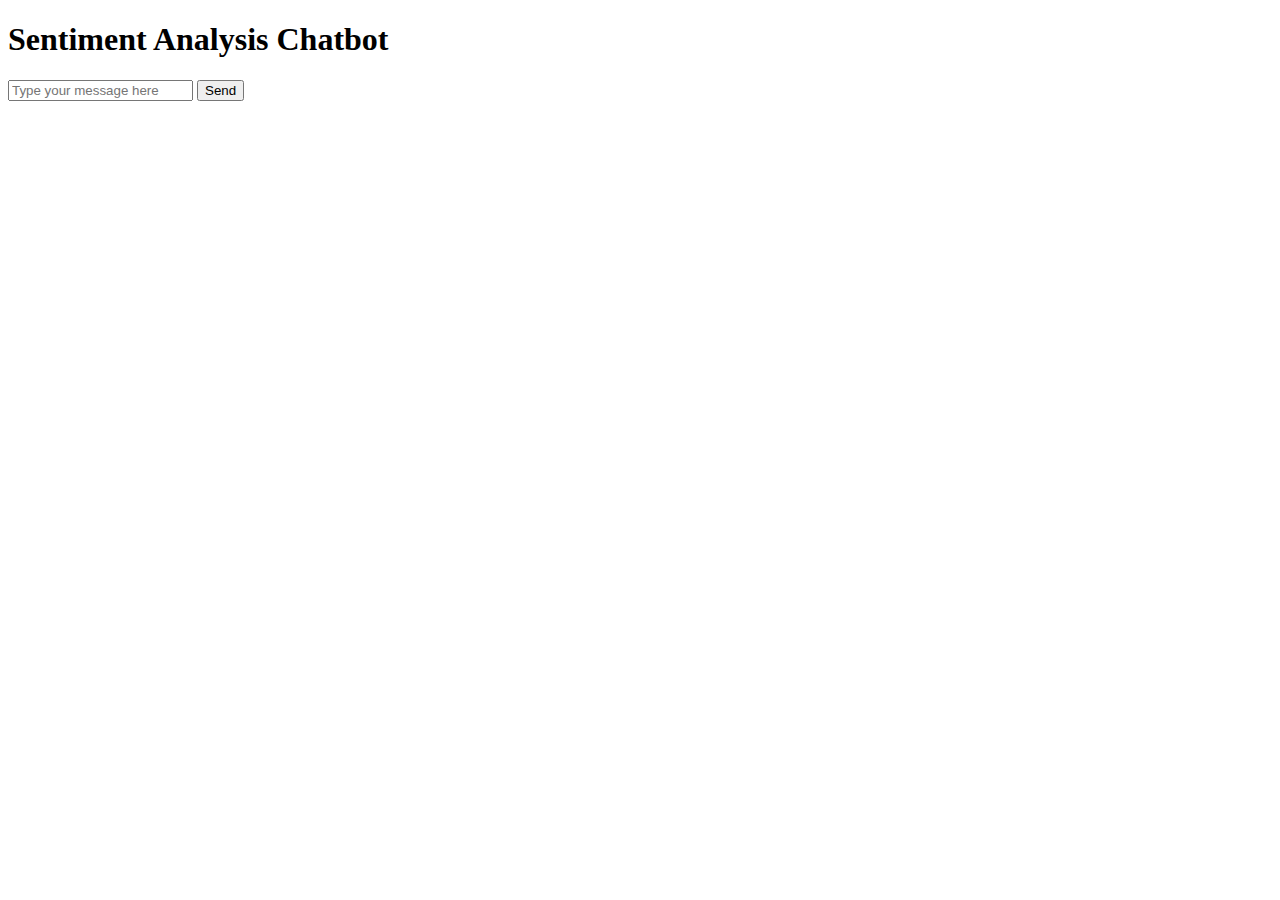
==== template/index.html @ fb1a8c76 "Initial Commit" ====
<!DOCTYPE html>
<html lang="en">
<head>
    <meta charset="UTF-8">
    <meta name="viewport" content="width=device-width, initial-scale=1.0">
    <title>Sentiment Analysis Chatbot</title>
</head>
<body>
    <h1>Sentiment Analysis Chatbot</h1>
    <div>
        <input type="text" id="userInput" placeholder="Type your message here">
        <button onclick="analyzeSentiment()">Send</button>
    </div>
    <p id="response"></p>

    <script>
        async function analyzeSentiment() {
            const userInput = document.getElementById('userInput').value;
            const response = await fetch('/analyze', {
                method: 'POST',
                headers: { 'Content-Type': 'application/json' },
                body: JSON.stringify({ text: userInput })
            });
            const result = await response.json();
            document.getElementById('response').textContent = 
                `Sentiment: ${result[0].label}, Score: ${result[0].score.toFixed(2)}`;
        }
    </script>
</body>
</html>
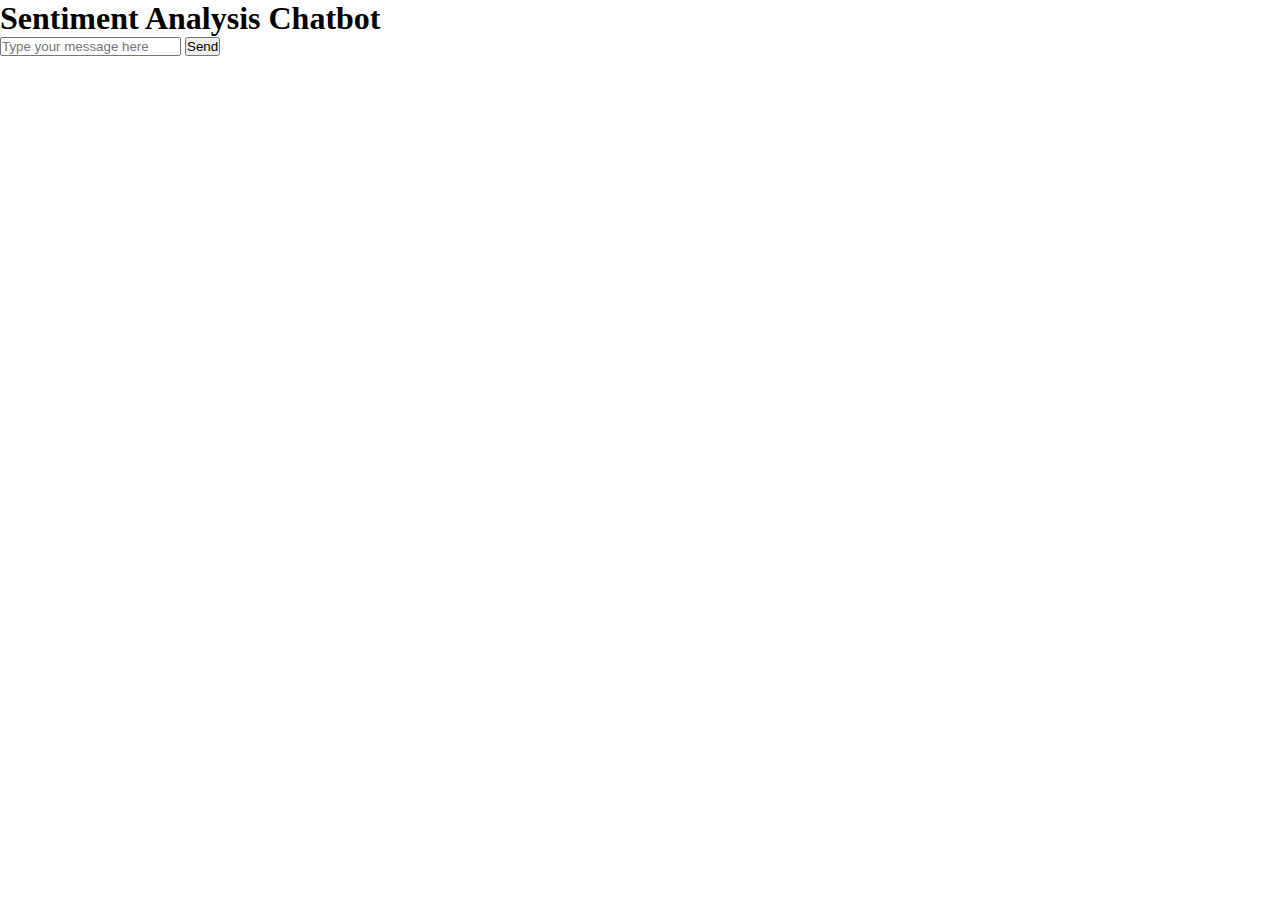
==== commit 348b0ee9: "Structure updated" ====
--- a/template/index.html
+++ b/template/index.html
@@ -4,6 +4,8 @@
     <meta charset="UTF-8">
     <meta name="viewport" content="width=device-width, initial-scale=1.0">
     <title>Sentiment Analysis Chatbot</title>
+    <link rel="stylesheet" href="../static/style.css">
+
 </head>
 <body>
     <h1>Sentiment Analysis Chatbot</h1>
--- a/static/style.css
+++ b/static/style.css
@@ -0,0 +1,6 @@
+*{
+    margin: 0;
+    padding: 0;
+    box-sizing: border-box;
+}
+
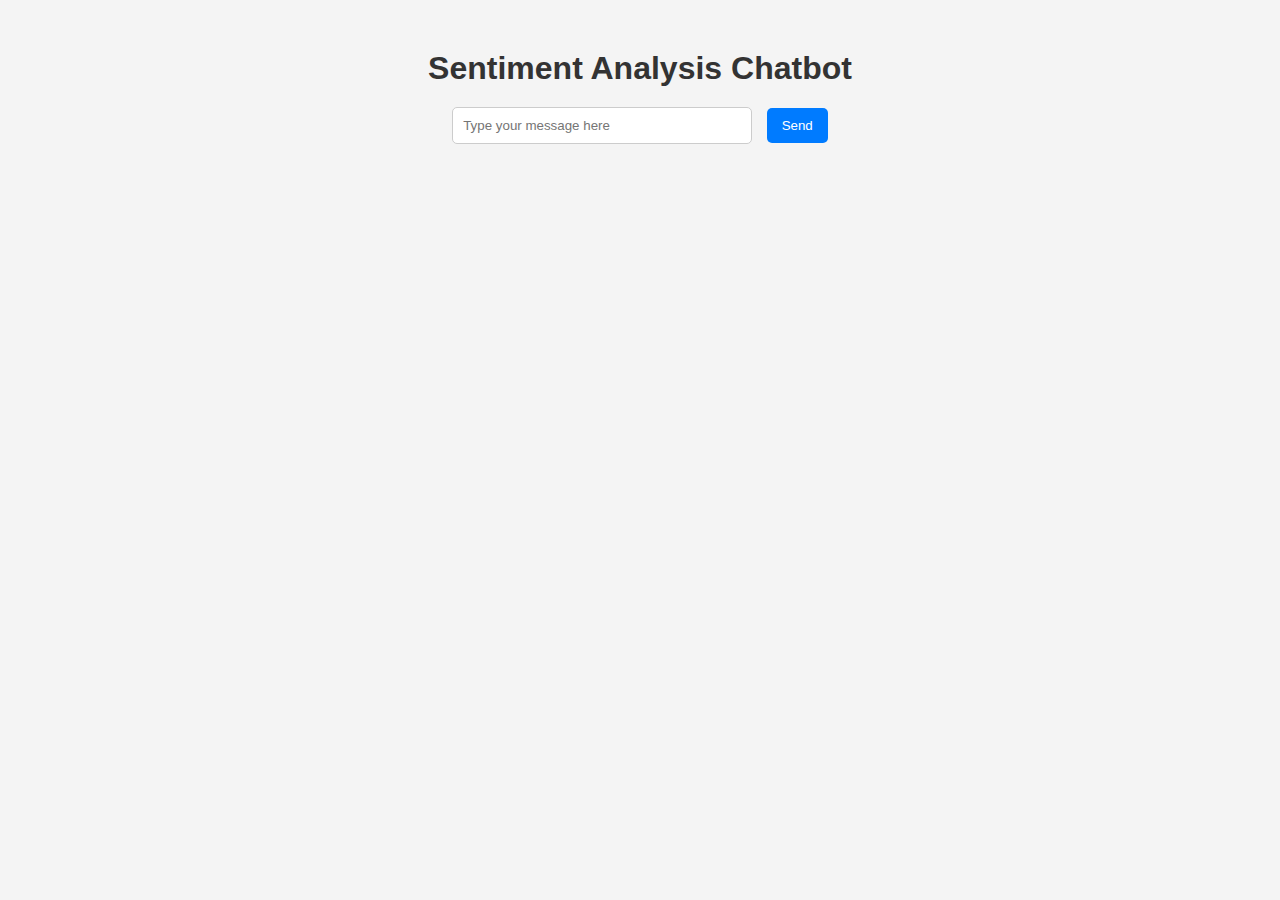
==== commit 10cdc67a: "updated css" ====
--- a/template/index.html
+++ b/template/index.html
@@ -5,7 +5,43 @@
     <meta name="viewport" content="width=device-width, initial-scale=1.0">
     <title>Sentiment Analysis Chatbot</title>
     <link rel="stylesheet" href="../static/style.css">
-
+    <style>
+        body {
+            font-family: Arial, 'Segoe UI', Tahoma, Geneva, Verdana, sans-serif            ;
+            background-color: #f4f4f4;
+            text-align: center;
+            margin: 50px;
+        }
+        h1 {
+            color: #333;
+        }
+        div {
+            margin-top: 20px;
+        }
+        input {
+            width: 300px;
+            padding: 10px;
+            border: 1px solid #ccc;
+            border-radius: 5px;
+        }
+        button {
+            padding: 10px 15px;
+            background-color: #007BFF;
+            color: white;
+            border: none;
+            border-radius: 5px;
+            cursor: pointer;
+            margin-left: 10px;
+        }
+        button:hover {
+            background-color: #0056b3;
+        }
+        p {
+            margin-top: 20px;
+            font-size: 18px;
+            color: #555;
+        }
+    </style>
 </head>
 <body>
     <h1>Sentiment Analysis Chatbot</h1>
